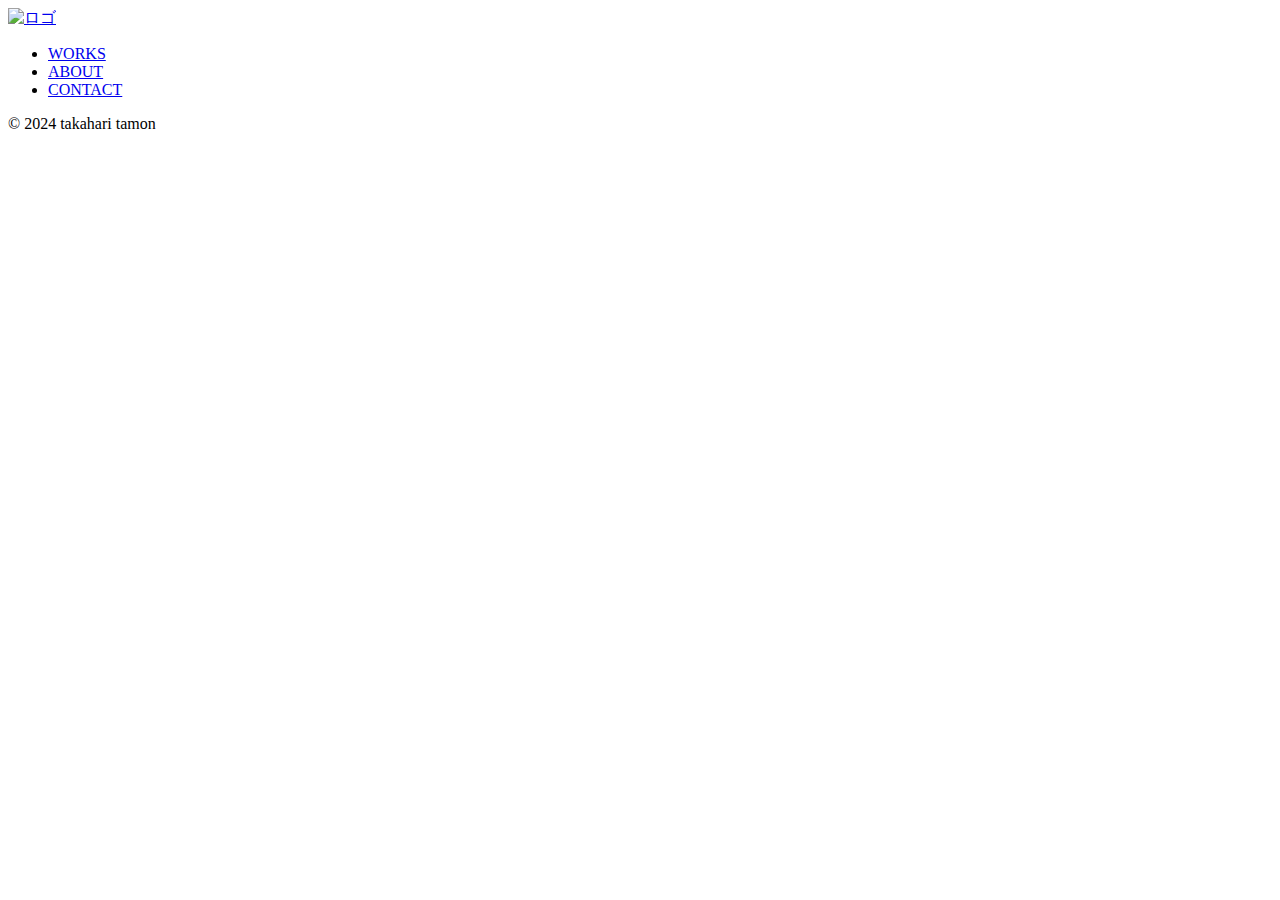
==== index.html @ 1533bb36 "Create index.html" ====
<!DOCTYPE html>
<html lang="ja">

<head>
  <meta charset="UTF-8">
  <meta name="viewport" content="width=device-width, initial-scale=1.0">
  <title>高張多聞ポートフォリオ</title>
  <link rel="stylesheet" href="jikoshoukai.css">
</head>

<body>
  <header class="main-header">
    <div class="header_inner">
      <a href="jikoshoukai.html" class="header_logo">
        <img src="images/otoko.png" alt="ロゴ">
      </a>
    </div>
  </header>

  <main>
    <ul class="nav-links">
      <li><a href="works.html">WORKS</a></li>
      <li><a href="about.html">ABOUT</a></li>
      <li><a href="contact.html">CONTACT</a></li>
    </ul>
  </main>

  <footer class="main-footer">
    <p>&copy; 2024 takahari tamon</p>
  </footer>
</body>

</html>
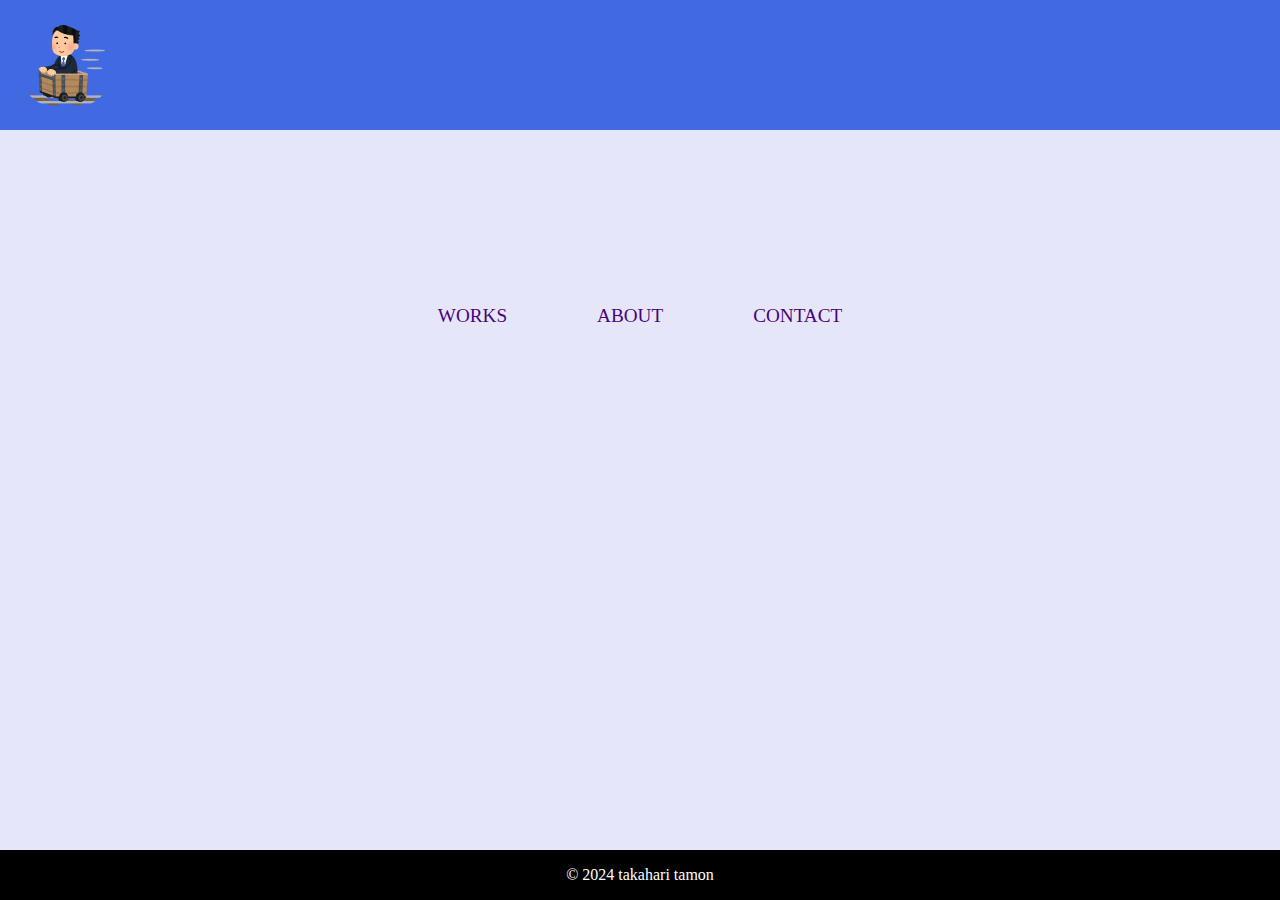
==== commit 0b500b44: "Update index.html" ====
--- a/index.html
+++ b/index.html
@@ -5,7 +5,7 @@
   <meta charset="UTF-8">
   <meta name="viewport" content="width=device-width, initial-scale=1.0">
   <title>高張多聞ポートフォリオ</title>
-  <link rel="stylesheet" href="jikoshoukai.css">
+  <link rel="stylesheet" href="index.css">
 </head>
 
 <body>
--- a/index.css
+++ b/index.css
@@ -0,0 +1,55 @@
+* {
+  margin: 0;
+  padding: 0;
+  box-sizing: border-box;
+  text-decoration: none;
+}
+
+body {
+  color: #333;
+  background-color: #e6e6fa;
+}
+
+.main-header {
+  background-color: #4169e1;
+  padding: 1rem;
+  text-align: left;
+}
+
+.header_logo img {
+  width: 100px;
+  height: auto;
+  border-radius: 50%;
+}
+
+main {
+  text-align: center;
+  padding: 175px ;
+}
+
+.nav-links {
+  display: flex;
+  justify-content: center;
+  list-style: none;
+  gap: 90px;
+}
+
+.nav-links a {
+  font-size: 1.2rem;
+  color: #4b0082;
+}
+
+.nav-links a:hover {
+  text-decoration: underline;
+}
+
+.main-footer {
+  text-align: center;
+  padding: 1rem;
+  background-color: #000000;
+  color: white;
+  font-size: 1rem;
+  position: fixed;
+  bottom: 0;
+  width: 100%;
+}
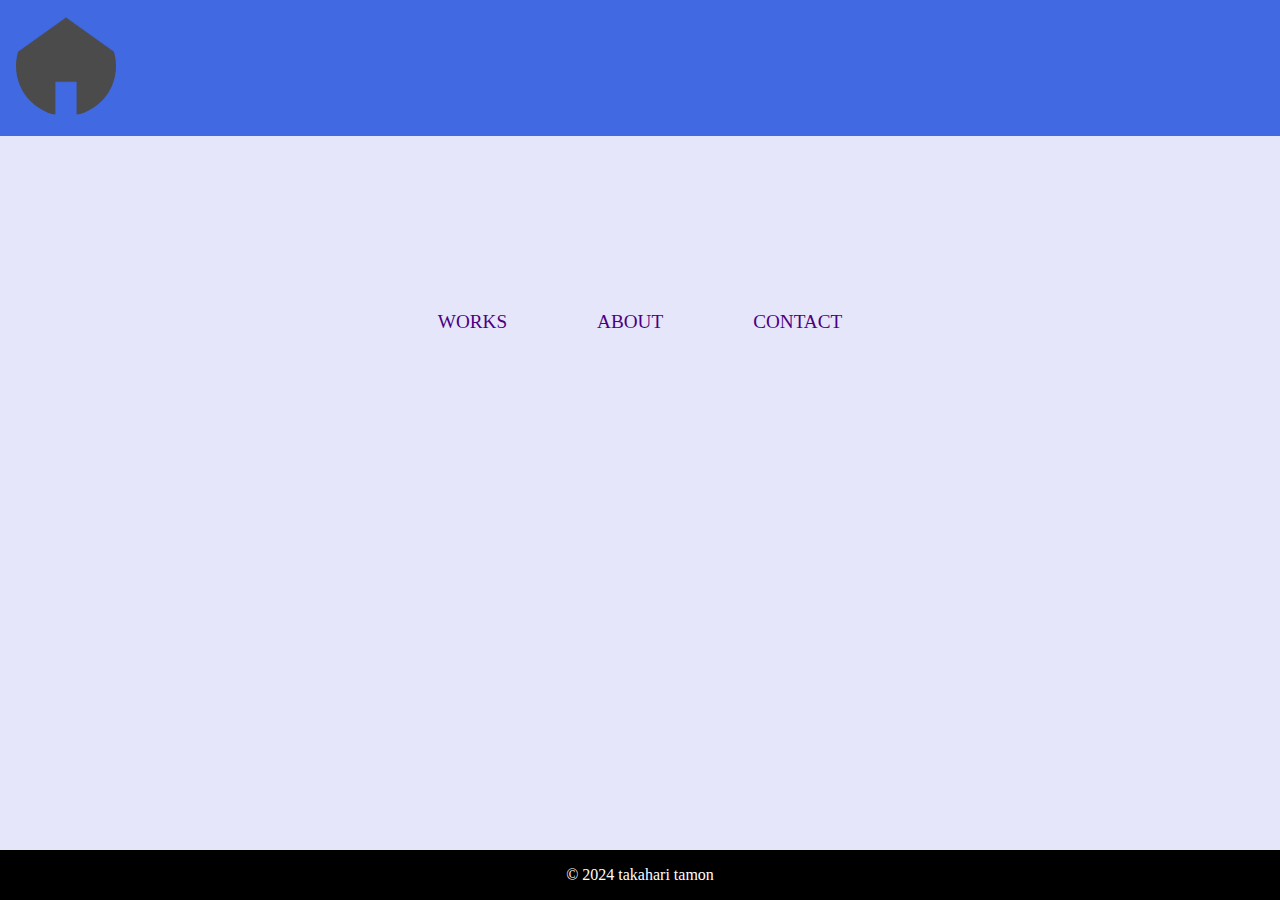
==== commit ea31502b: "Update index.html" ====
--- a/index.html
+++ b/index.html
@@ -11,8 +11,8 @@
 <body>
   <header class="main-header">
     <div class="header_inner">
-      <a href="jikoshoukai.html" class="header_logo">
-        <img src="images/otoko.png" alt="ロゴ">
+      <a href="index.html" class="header_logo">
+        <img src="images/home.png">
       </a>
     </div>
   </header>
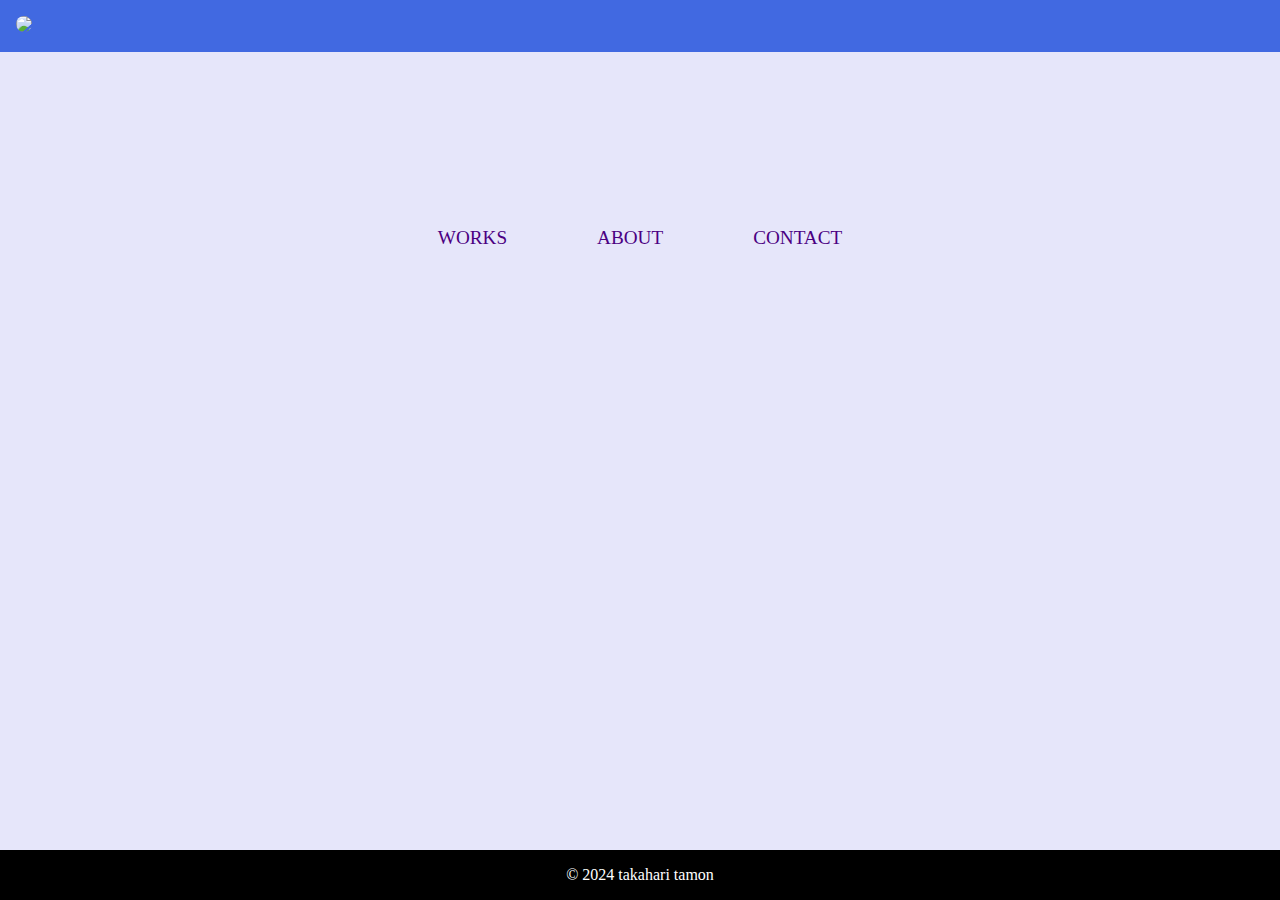
==== commit f2311459: "Update index.html" ====
--- a/index.html
+++ b/index.html
@@ -12,7 +12,7 @@
   <header class="main-header">
     <div class="header_inner">
       <a href="index.html" class="header_logo">
-        <img src="images/home.png">
+        <img src="images/ house.png">
       </a>
     </div>
   </header>
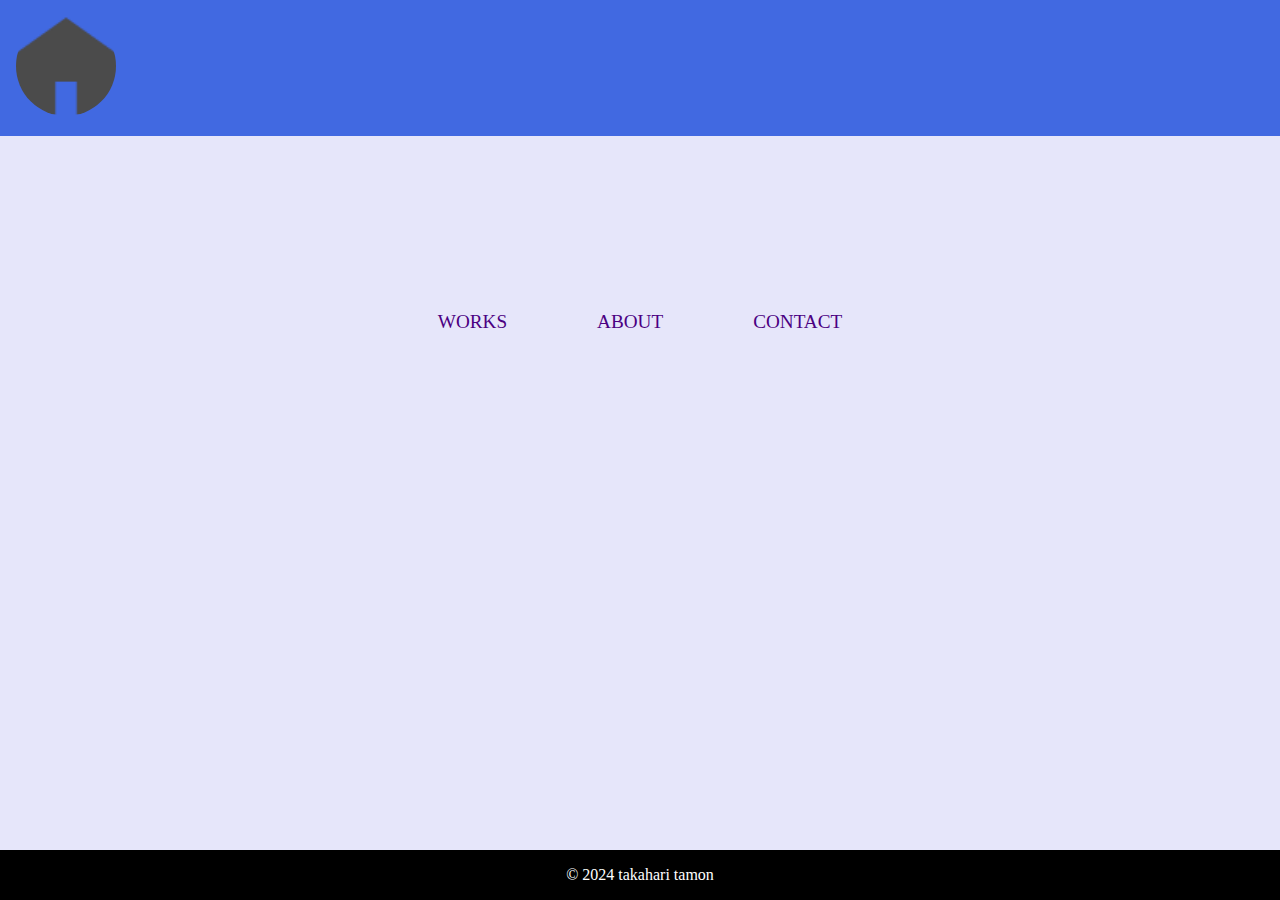
==== commit c68bc0f6: "Update index.html" ====
--- a/index.html
+++ b/index.html
@@ -12,7 +12,7 @@
   <header class="main-header">
     <div class="header_inner">
       <a href="index.html" class="header_logo">
-        <img src="images/ house.png">
+        <img src="images/house.png">
       </a>
     </div>
   </header>
